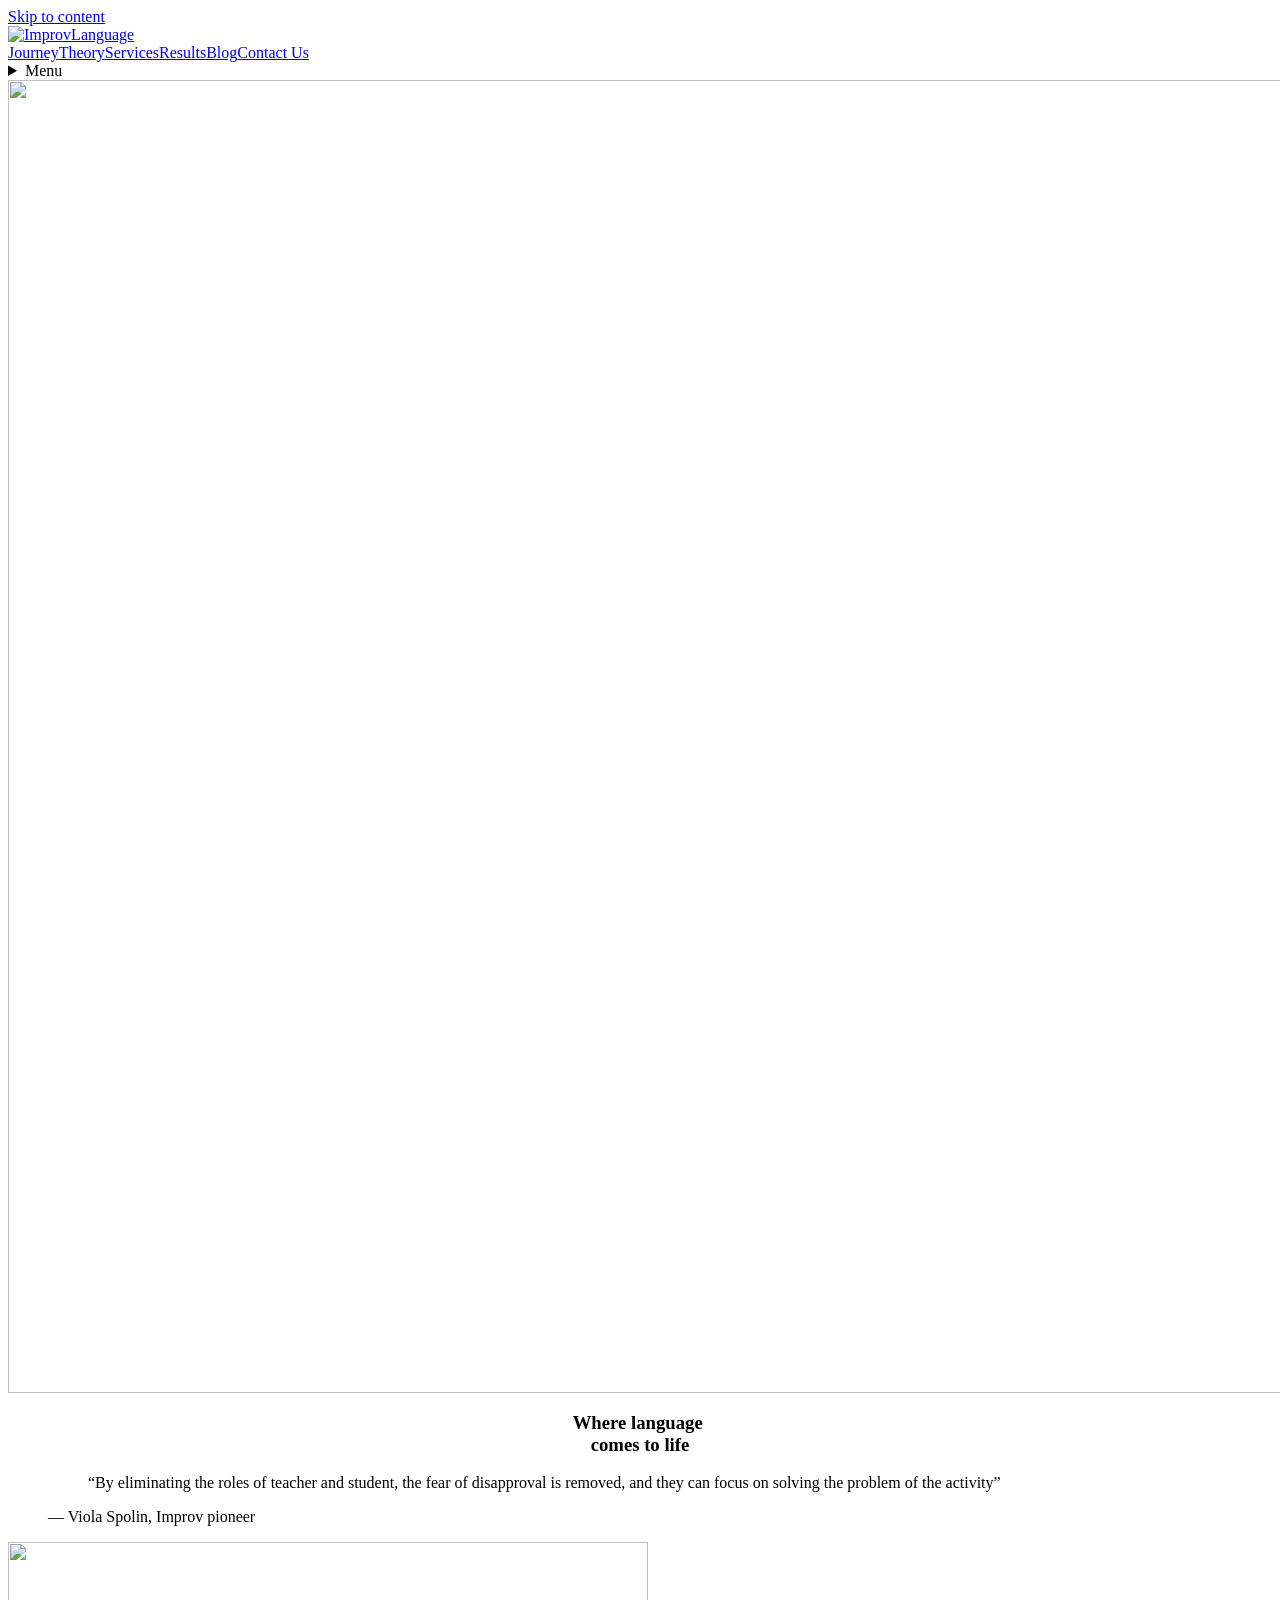
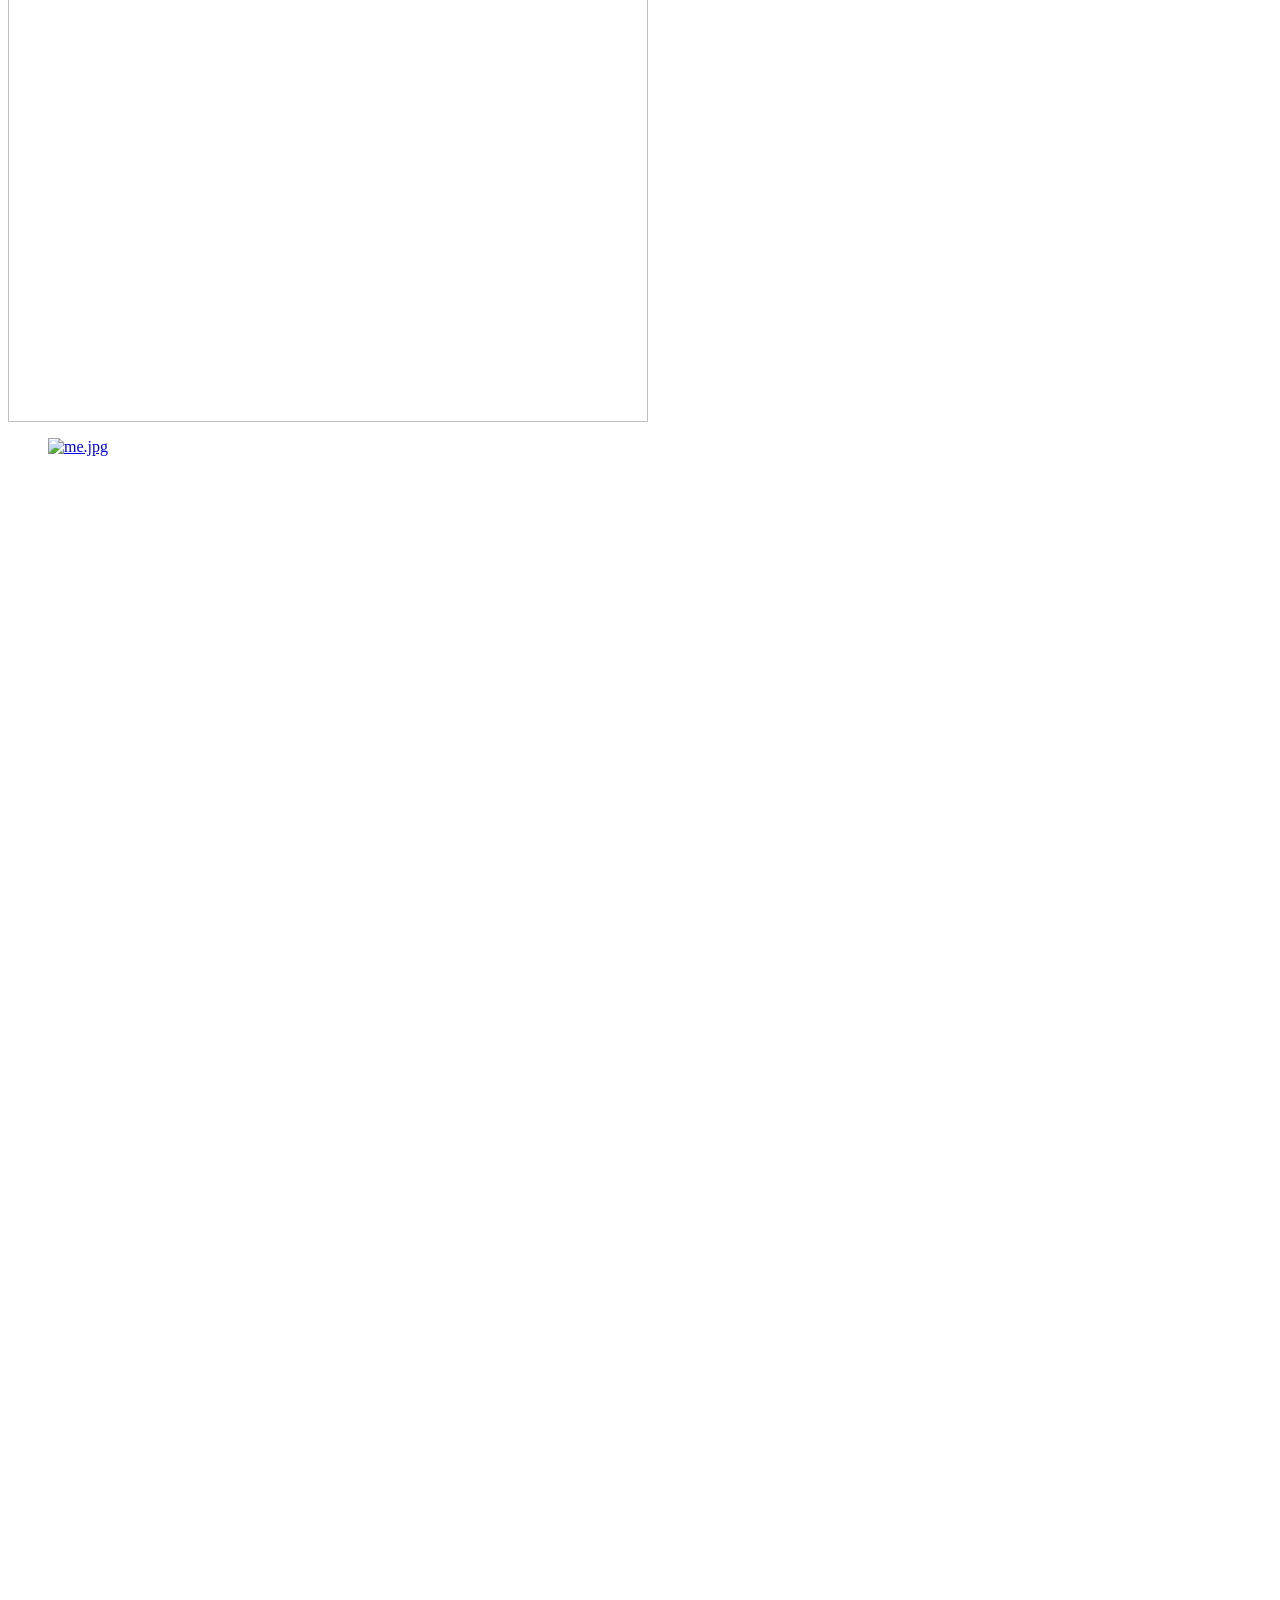
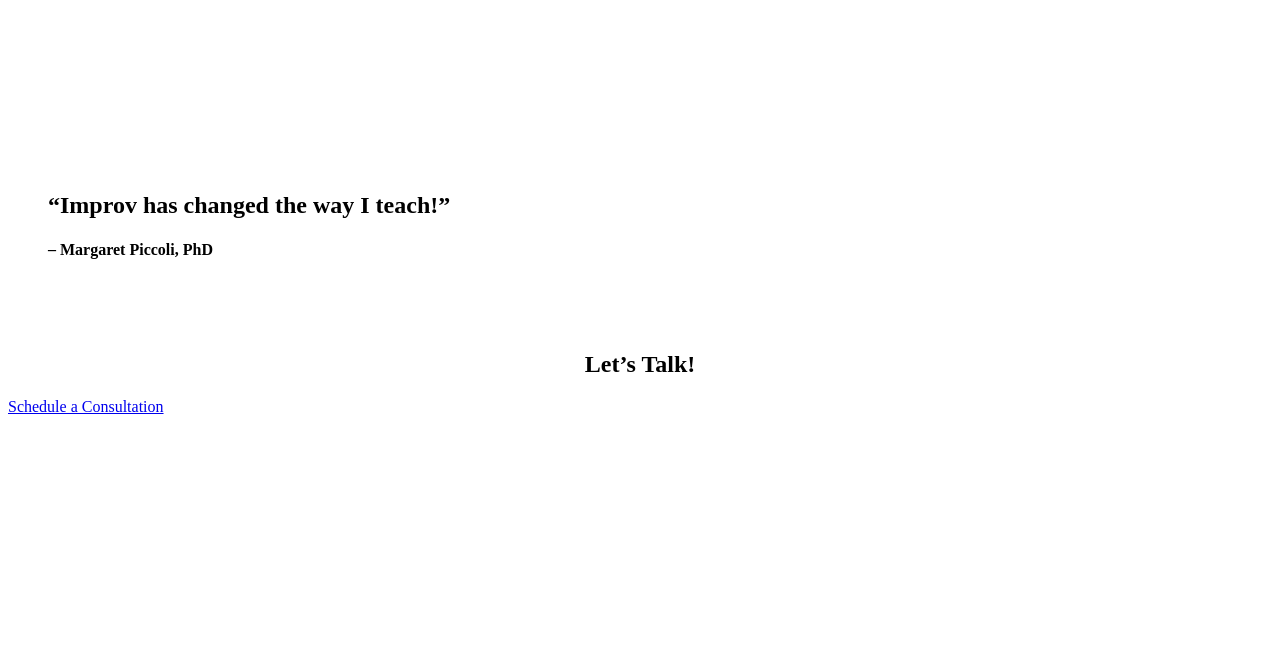
==== index.html @ bebb423f "Publish generated ImprovLanguage pilot site" ====
<!DOCTYPE html><html lang="en"><head><meta charset="utf-8"><meta name="viewport" content="width=device-width,initial-scale=1"><title>ImprovLanguage: Where language comes to life</title><meta name="description" content="ImprovLanguage: bringing language learning to life through improvisation."><link rel="stylesheet" href="/improvlanguage-preview/assets/reference-site.css"><link rel="stylesheet" href="/improvlanguage-preview/assets/reference-static.css"><link rel="stylesheet" href="/improvlanguage-preview/assets/site.css"><meta name="robots" content="noindex, nofollow"></head>
<body id="collection-5e321874d36e1a61903093c9" class="
      tweak-blog-alternating-side-by-side-width-full tweak-blog-alternating-side-by-side-image-aspect-ratio-11-square tweak-blog-alternating-side-by-side-text-alignment-left tweak-blog-alternating-side-by-side-read-more-style-show tweak-blog-alternating-side-by-side-image-text-alignment-middle tweak-blog-alternating-side-by-side-delimiter-bullet tweak-blog-alternating-side-by-side-meta-position-top tweak-blog-alternating-side-by-side-primary-meta-categories tweak-blog-alternating-side-by-side-secondary-meta-date tweak-blog-alternating-side-by-side-excerpt-show  form-field-style-solid form-field-shape-square form-field-border-all form-field-checkbox-type-icon form-field-checkbox-fill-solid form-field-checkbox-color-inverted form-field-checkbox-shape-square form-field-checkbox-layout-stack form-field-radio-type-icon form-field-radio-fill-solid form-field-radio-color-normal form-field-radio-shape-pill form-field-radio-layout-stack form-field-survey-fill-solid form-field-survey-color-normal form-field-survey-shape-pill form-field-hover-focus-outline form-submit-button-style-label  tweak-global-animations-complexity-level-light tweak-global-animations-animation-style-fade tweak-global-animations-animation-type-none tweak-global-animations-animation-curve-ease tweak-blog-masonry-width-full tweak-blog-masonry-text-alignment-left tweak-blog-masonry-primary-meta-categories tweak-blog-masonry-secondary-meta-date tweak-blog-masonry-meta-position-top tweak-blog-masonry-read-more-style-show tweak-blog-masonry-delimiter-space tweak-blog-masonry-image-placement-above tweak-blog-masonry-excerpt-show tweak-portfolio-grid-overlay-width-full tweak-portfolio-grid-overlay-height-large tweak-portfolio-grid-overlay-image-aspect-ratio-11-square tweak-portfolio-grid-overlay-text-placement-center tweak-portfolio-grid-overlay-show-text-after-hover image-block-poster-text-alignment-left image-block-card-content-position-center image-block-card-text-alignment-left image-block-overlap-content-position-center image-block-overlap-text-alignment-left image-block-collage-content-position-center image-block-collage-text-alignment-left image-block-stack-text-alignment-left tweak-blog-single-column-width-full tweak-blog-single-column-text-alignment-center tweak-blog-single-column-image-placement-above tweak-blog-single-column-delimiter-bullet tweak-blog-single-column-read-more-style-show tweak-blog-single-column-primary-meta-categories tweak-blog-single-column-secondary-meta-date tweak-blog-single-column-meta-position-top tweak-blog-single-column-content-full-post header-width-full tweak-transparent-header tweak-fixed-header tweak-fixed-header-style-scroll-back tweak-blog-item-width-medium tweak-blog-item-text-alignment-left tweak-blog-item-meta-position-above-title tweak-blog-item-show-categories tweak-blog-item-show-date tweak-blog-item-show-author-name tweak-blog-item-show-author-profile tweak-blog-item-delimiter-bullet tweak-blog-side-by-side-width-full tweak-blog-side-by-side-image-placement-left tweak-blog-side-by-side-image-aspect-ratio-11-square tweak-blog-side-by-side-primary-meta-categories tweak-blog-side-by-side-secondary-meta-date tweak-blog-side-by-side-meta-position-top tweak-blog-side-by-side-text-alignment-left tweak-blog-side-by-side-image-text-alignment-middle tweak-blog-side-by-side-read-more-style-show tweak-blog-side-by-side-delimiter-bullet tweak-blog-side-by-side-excerpt-show primary-button-style-solid primary-button-shape-square secondary-button-style-solid secondary-button-shape-square tertiary-button-style-solid tertiary-button-shape-square tweak-events-stacked-width-full tweak-events-stacked-height-large  tweak-events-stacked-show-thumbnails tweak-events-stacked-thumbnail-size-32-standard tweak-events-stacked-date-style-with-text tweak-events-stacked-show-time tweak-events-stacked-show-location  tweak-events-stacked-show-excerpt  tweak-blog-basic-grid-width-inset tweak-blog-basic-grid-image-aspect-ratio-32-standard tweak-blog-basic-grid-text-alignment-center tweak-blog-basic-grid-delimiter-bullet tweak-blog-basic-grid-image-placement-above tweak-blog-basic-grid-read-more-style-show tweak-blog-basic-grid-primary-meta-categories tweak-blog-basic-grid-secondary-meta-date tweak-blog-basic-grid-excerpt-show tweak-portfolio-grid-basic-width-full tweak-portfolio-grid-basic-height-large tweak-portfolio-grid-basic-image-aspect-ratio-11-square tweak-portfolio-grid-basic-text-alignment-left tweak-portfolio-grid-basic-hover-effect-fade header-overlay-alignment-center tweak-portfolio-index-background-link-format-stacked tweak-portfolio-index-background-width-full tweak-portfolio-index-background-height-large  tweak-portfolio-index-background-vertical-alignment-middle tweak-portfolio-index-background-horizontal-alignment-center tweak-portfolio-index-background-delimiter-none tweak-portfolio-index-background-animation-type-fade tweak-portfolio-index-background-animation-duration-default tweak-portfolio-hover-follow-layout-inline  tweak-portfolio-hover-follow-delimiter-bullet tweak-portfolio-hover-follow-animation-type-fade tweak-portfolio-hover-follow-animation-duration-fast tweak-portfolio-hover-static-layout-inline tweak-portfolio-hover-static-front tweak-portfolio-hover-static-delimiter-hyphen tweak-portfolio-hover-static-animation-type-fade tweak-portfolio-hover-static-animation-duration-fast hide-opentable-icons opentable-style-dark tweak-product-quick-view-button-style-floating tweak-product-quick-view-button-position-bottom tweak-product-quick-view-lightbox-excerpt-display-truncate tweak-product-quick-view-lightbox-show-arrows tweak-product-quick-view-lightbox-show-close-button tweak-product-quick-view-lightbox-controls-weight-light native-currency-code-usd collection-type-page collection-5e321874d36e1a61903093c9 collection-layout-default homepage mobile-style-available sqs-seven-one
      
        
          
            
              
            
          
        
      
    "><a class="skip-link" href="#page">Skip to content</a>
<header class="site-header"><a class="brand" href="/improvlanguage-preview/" aria-label="ImprovLanguage home"><img src="/improvlanguage-preview/assets/logowithwords26f7.png" width="1080" height="374" alt="ImprovLanguage"></a><nav class="desktop-nav" aria-label="Main navigation"><a href="/improvlanguage-preview/journey/">Journey</a><a href="/improvlanguage-preview/theory/">Theory</a><a href="/improvlanguage-preview/our-services/">Services</a><a href="/improvlanguage-preview/results/">Results</a><a href="/improvlanguage-preview/improvlanguageblog/">Blog</a><a href="/improvlanguage-preview/contact-us/">Contact Us</a></nav><details class="mobile-menu"><summary>Menu</summary><nav aria-label="Mobile navigation"><a href="/improvlanguage-preview/journey/">Journey</a><a href="/improvlanguage-preview/theory/">Theory</a><a href="/improvlanguage-preview/our-services/">Services</a><a href="/improvlanguage-preview/results/">Results</a><a href="/improvlanguage-preview/improvlanguageblog/">Blog</a><a href="/improvlanguage-preview/contact-us/">Contact Us</a></nav></details></header>
<main id="page" class="container">
        
          
            
<article class="sections" id="sections">
  
  
    
    


  
  





<section class="page-section 
    
      layout-engine-section
    
    background-width--inset
    
      section-height--medium
    
    
      content-width--narrow
    
    horizontal-alignment--center
    vertical-alignment--top
    
       has-background
    
    
    dark">
  <div class="section-border">
    <div class="section-background">
    
      
        
        
          





  



<img alt="" elementtiming="nbf-background" src="/improvlanguage-preview/assets/rainbow.png" width="2500" height="1313" sizes="(max-width: 799px) 200vw, 100vw" style="display:block;object-position: 50% 50%" fetchpriority="high" loading="lazy" decoding="async">




        
        <div class="section-background-overlay" style="opacity: 0.14;"></div>
      
    
    </div>
  </div>
  <div class="content-wrapper" style="
      
        
      
    ">
    <div class="content">
      
      
      
      
      
      
      
      
      
      
      <div class="sqs-layout sqs-grid-12 columns-12" id="page-section-5e321874d36e1a61903093cb"><div class="row sqs-row"><div class="col sqs-col-12 span-12"><div class="sqs-block html-block sqs-block-html" id="block-5d47a57c5bfaab24a2b6"><div class="sqs-block-content">

<div class="sqs-html-content">
  <h1 style="text-align:center;white-space:pre-wrap;">Where language <br>comes to life</h1>
</div>






















</div></div></div></div></div>
    </div>
  
  </div>
  
</section>

  
    
    


  
  





<section class="page-section 
    
      layout-engine-section
    
    background-width--full-bleed
    
      section-height--small
    
    
      content-width--narrow
    
    horizontal-alignment--center
    vertical-alignment--middle
    
      
    
    
    ">
  <div class="section-border">
    <div class="section-background">
    
      
    
    </div>
  </div>
  <div class="content-wrapper" style="
      
        
      
    ">
    <div class="content">
      
      
      
      
      
      
      
      
      
      
      <div class="sqs-layout sqs-grid-12 columns-12" id="page-section-5e321874d36e1a61903093cd"><div class="row sqs-row"><div class="col sqs-col-12 span-12"><div class="sqs-block quote-block sqs-block-quote" id="block-yui_3_17_2_1_1604999975118_5871"><div class="sqs-block-content">





















<figure class="block-animation-focus-in">
  <blockquote>
    <span>“</span>By eliminating the roles of teacher and student, the fear of disapproval is removed, and they can focus on solving the problem of the activity<span>”</span>
  </blockquote>
  <figcaption class="source">— Viola Spolin, Improv pioneer</figcaption>
</figure>
</div></div></div></div></div>
    </div>
  
  </div>
  
</section>

  
    
    


  
  





<section class="page-section 
    
      layout-engine-section
    
    background-width--full-bleed
    
      section-height--medium
    
    
      content-width--wide
    
    horizontal-alignment--center
    vertical-alignment--middle
    
       has-background
    
    
    black">
  <div class="section-border">
    <div class="section-background">
    
      
        
        
          





  



<img alt="" elementtiming="nbf-background" src="/improvlanguage-preview/assets/IMG_0915.jpg" width="640" height="480" sizes="(max-width: 799px) 200vw, 100vw" style="display:block;object-position: 50% 50%" fetchpriority="low" loading="lazy" decoding="async">




        
        <div class="section-background-overlay" style="opacity: 0.15;"></div>
      
    
    </div>
  </div>
  <div class="content-wrapper" style="
      
        
      
    ">
    <div class="content">
      
      
      
      
      
      
      
      
      
      
      <div class="sqs-layout sqs-grid-12 columns-12 empty" id="page-section-5e321874d36e1a61903093cf"></div>
    </div>
  
  </div>
  
</section>

  
    
    


  
  





<section class="page-section 
    
      layout-engine-section
    
    background-width--full-bleed
    
      section-height--medium
    
    
      content-width--medium
    
    horizontal-alignment--center
    vertical-alignment--middle
    
      
    
    
    ">
  <div class="section-border">
    <div class="section-background">
    
      
    
    </div>
  </div>
  <div class="content-wrapper" style="
      
        
      
    ">
    <div class="content">
      
      
      
      
      
      
      
      
      
      
      <div class="sqs-layout sqs-grid-12 columns-12" id="page-section-5e321874d36e1a61903093d3"><div class="row sqs-row"><div class="col sqs-col-12 span-12"><div class="sqs-block image-block sqs-block-image" id="block-d2439a87f02611393944"><div class="sqs-block-content">










































  

    

      <figure class="
            sqs-block-image-figure
            image-block-outer-wrapper
            image-block-v2
            design-layout-collage
            combination-animation-collide
            individual-animation-none
            individual-text-animation-none
            image-position-right
            
          ">

        <div class="intrinsic">
          
            <a href="#" class="
                
                  sqs-block-image-link
                
                image-inset">
            <div class="sqs-image-shape-container-element
              
                content-fit
              
            " style="
              position: relative;
              overflow: hidden;-webkit-mask-image: -webkit-radial-gradient(white, black);
              
            ">
              
              
              
              
              
              
              
              <img alt="me.jpg" elementtiming="system-image-block" src="/improvlanguage-preview/assets/me.jpg" width="750" height="1334" sizes="(max-width: 640px) 100vw, (max-width: 767px) 100vw, 100vw" style="display:block;object-fit: contain;" loading="lazy" decoding="async">

              <div class="image-overlay" style="overflow: hidden;-webkit-mask-image: -webkit-radial-gradient(white, black);"></div>
            </div>
          
            </a>
          

        </div>

        
          
          <figcaption class="image-card-wrapper">
            <div class="image-card sqs-dynamic-text-container">

              
                <div class="image-title-wrapper"><div class="image-title sqs-dynamic-text"><h2 style="white-space:pre-wrap;">“Improv has changed the way I teach!”</h2></div></div>
              

              
                <div class="image-subtitle-wrapper"><div class="image-subtitle sqs-dynamic-text"><h4 style="white-space:pre-wrap;">– Margaret Piccoli, PhD</h4></div></div>
              

              

            </div>
          </figcaption>
        

      </figure>

    

  


</div></div></div></div></div>
    </div>
  
  </div>
  
</section>

  
</article>

          

          

          
            
          
        
      <footer class="sections" id="footer-sections">
  
  
  
  
  
  
    
    


  
  





<section class="page-section 
    
      layout-engine-section
    
    background-width--full-bleed
    
      
      
    
    
      content-width--narrow
    
    horizontal-alignment--center
    vertical-alignment--middle
    
      
    
    
    light" style="min-height: 40vh;">
  <div class="section-border">
    <div class="section-background">
    
      
    
    </div>
  </div>
  <div class="content-wrapper" style="
      
        
          
          
          padding-top: calc(40vmax / 10); padding-bottom: calc(40vmax / 10);
        
      
    ">
    <div class="content">
      
      
      
      
      
      
      
      
      
      
      <div class="sqs-layout sqs-grid-12 columns-12" id="page-section-5e3217c8535a4334c4a50fe5"><div class="row sqs-row"><div class="col sqs-col-12 span-12"><div class="sqs-block html-block sqs-block-html" id="block-022758960cd9c91c3980"><div class="sqs-block-content">

<div class="sqs-html-content">
  <h2 style="text-align:center;white-space:pre-wrap;">Let’s Talk!</h2>
</div>






















</div></div><div class="sqs-block website-component-block sqs-block-website-component sqs-block-button button-block" id="block-cc4ba7d5884c323d0959"><div class="sqs-block-content">

<div class="sqs-block-button-container sqs-block-button-container--center "> 
  <a href="/improvlanguage-preview/contact-us/" class="sqs-block-button-element--large sqs-button-element--secondary sqs-block-button-element">
    Schedule a Consultation
  </a>
  <style>
    #block-cc4ba7d5884c323d0959 {
      --sqs-block-content-flex: 0;
    }
  </style>
  
  

</div></div></div></div></div></div>
    </div>
  
  </div>
  
</section>

  
</footer></main></body></html>
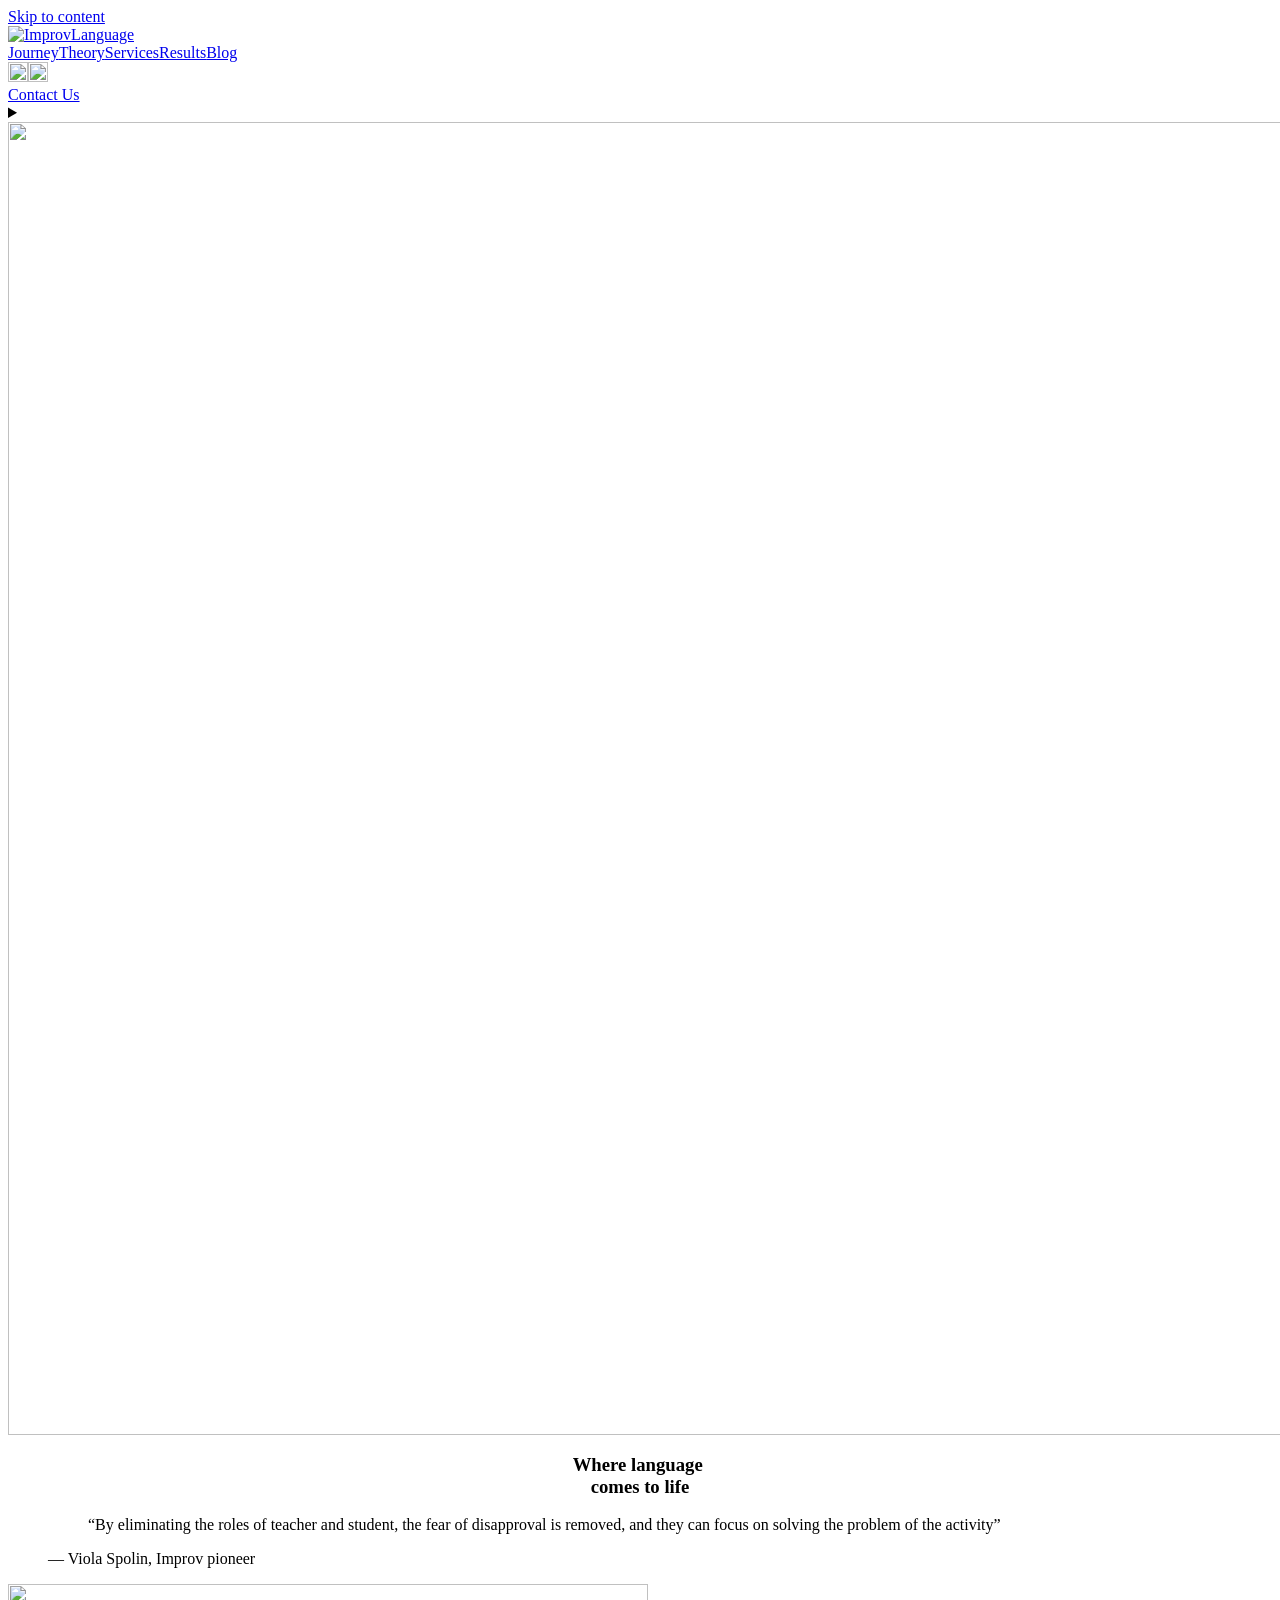
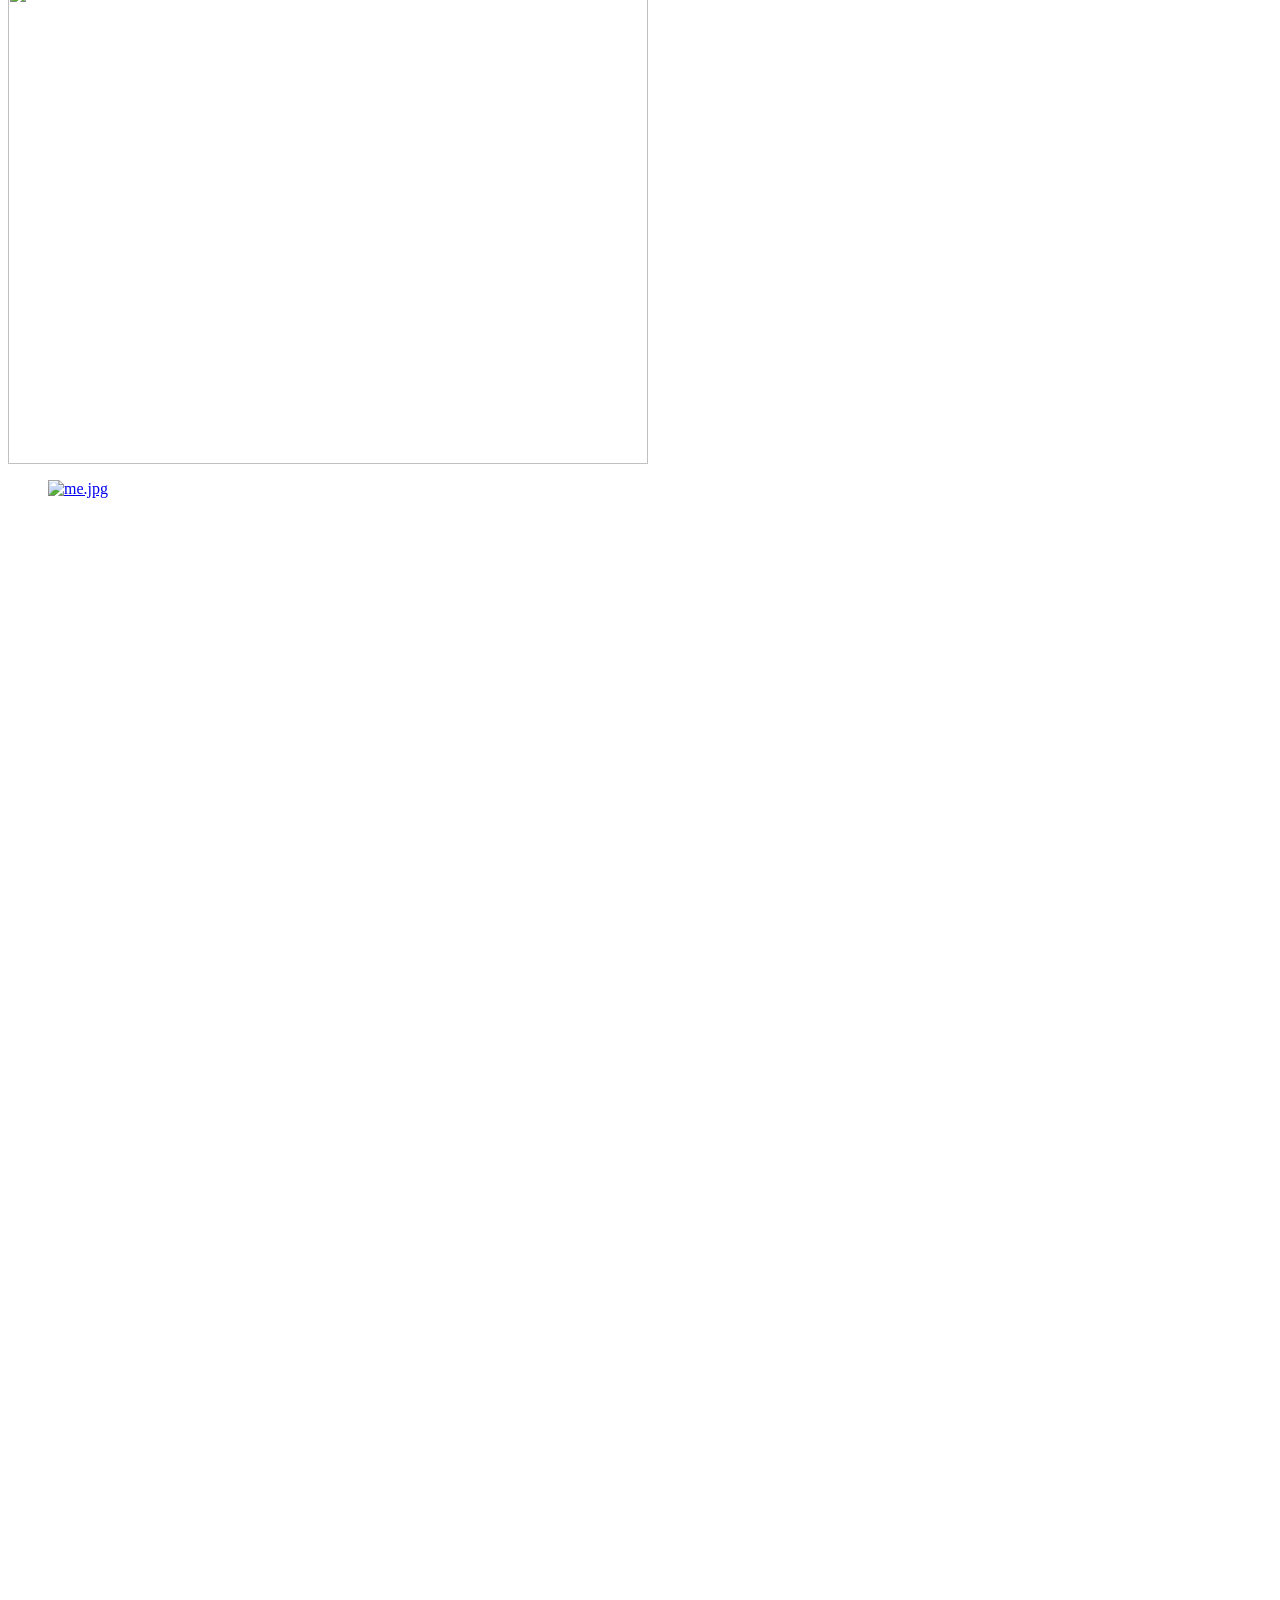
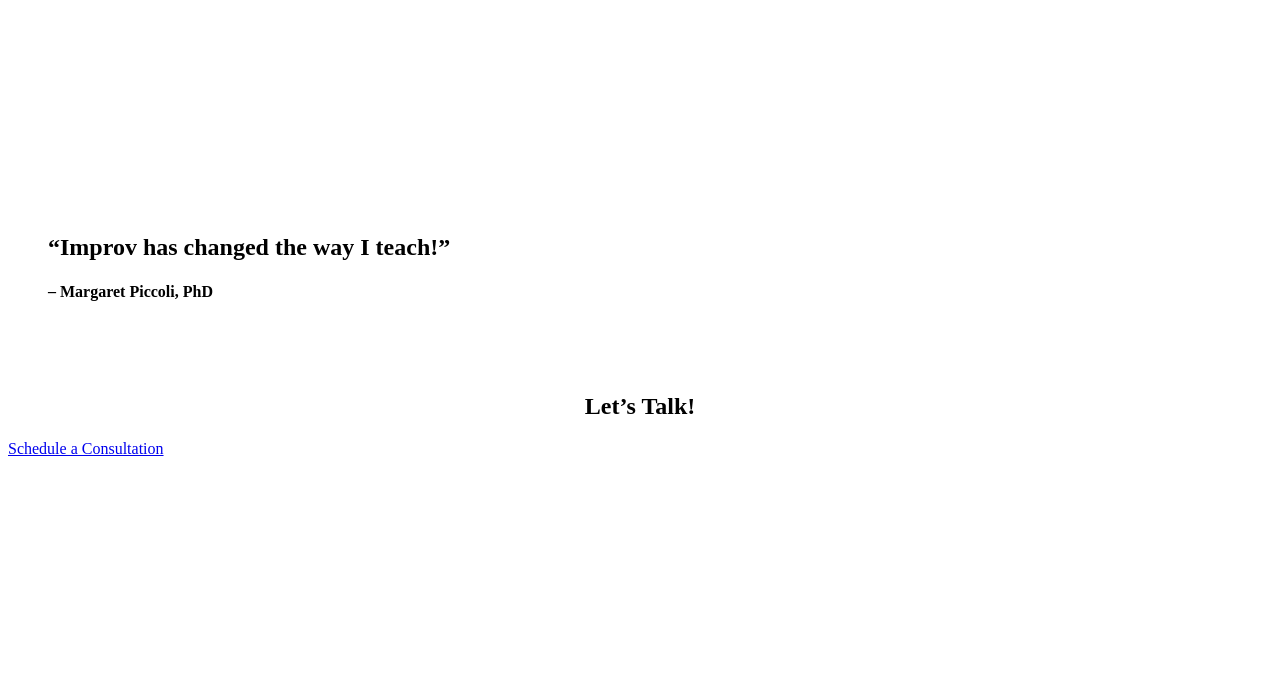
==== commit ee325376: "Restore original-style desktop and mobile menus" ====
--- a/index.html
+++ b/index.html
@@ -11,7 +11,7 @@
         
       
     "><a class="skip-link" href="#page">Skip to content</a>
-<header class="site-header"><a class="brand" href="/improvlanguage-preview/" aria-label="ImprovLanguage home"><img src="/improvlanguage-preview/assets/logowithwords26f7.png" width="1080" height="374" alt="ImprovLanguage"></a><nav class="desktop-nav" aria-label="Main navigation"><a href="/improvlanguage-preview/journey/">Journey</a><a href="/improvlanguage-preview/theory/">Theory</a><a href="/improvlanguage-preview/our-services/">Services</a><a href="/improvlanguage-preview/results/">Results</a><a href="/improvlanguage-preview/improvlanguageblog/">Blog</a><a href="/improvlanguage-preview/contact-us/">Contact Us</a></nav><details class="mobile-menu"><summary>Menu</summary><nav aria-label="Mobile navigation"><a href="/improvlanguage-preview/journey/">Journey</a><a href="/improvlanguage-preview/theory/">Theory</a><a href="/improvlanguage-preview/our-services/">Services</a><a href="/improvlanguage-preview/results/">Results</a><a href="/improvlanguage-preview/improvlanguageblog/">Blog</a><a href="/improvlanguage-preview/contact-us/">Contact Us</a></nav></details></header>
+<header class="site-header"><a class="brand" href="/improvlanguage-preview/" aria-label="ImprovLanguage home"><img src="/improvlanguage-preview/assets/logowithwords26f7.png" width="1080" height="374" alt="ImprovLanguage"></a><nav class="desktop-nav" aria-label="Main navigation"><a href="/improvlanguage-preview/journey/">Journey</a><a href="/improvlanguage-preview/theory/">Theory</a><a href="/improvlanguage-preview/our-services/">Services</a><a href="/improvlanguage-preview/results/">Results</a><a href="/improvlanguage-preview/improvlanguageblog/">Blog</a></nav><div class="desktop-actions"><div class="social-links"><a href="https://www.linkedin.com/in/margaret-piccoli-0252a463" aria-label="LinkedIn" target="_blank" rel="noopener noreferrer"><img src="/improvlanguage-preview/assets/linkedin.svg" alt="" width="20" height="20"></a><a href="https://twitter.com/improvlanguage" aria-label="Twitter" target="_blank" rel="noopener noreferrer"><img src="/improvlanguage-preview/assets/twitter.svg" alt="" width="20" height="20"></a></div><a class="contact-button" href="/improvlanguage-preview/contact-us/">Contact Us</a></div><details class="mobile-menu"><summary aria-label="Navigation menu"><span class="menu-icon" aria-hidden="true"></span></summary><div class="mobile-panel"><nav aria-label="Mobile navigation"><a href="/improvlanguage-preview/journey/">Journey</a><a href="/improvlanguage-preview/theory/">Theory</a><a href="/improvlanguage-preview/our-services/">Services</a><a href="/improvlanguage-preview/results/">Results</a><a href="/improvlanguage-preview/improvlanguageblog/">Blog</a><a class="contact-button" href="/improvlanguage-preview/contact-us/">Contact Us</a></nav><div class="social-links"><a href="https://www.linkedin.com/in/margaret-piccoli-0252a463" aria-label="LinkedIn" target="_blank" rel="noopener noreferrer"><img src="/improvlanguage-preview/assets/linkedin.svg" alt="" width="20" height="20"></a><a href="https://twitter.com/improvlanguage" aria-label="Twitter" target="_blank" rel="noopener noreferrer"><img src="/improvlanguage-preview/assets/twitter.svg" alt="" width="20" height="20"></a></div></div></details></header>
 <main id="page" class="container">
         
           
